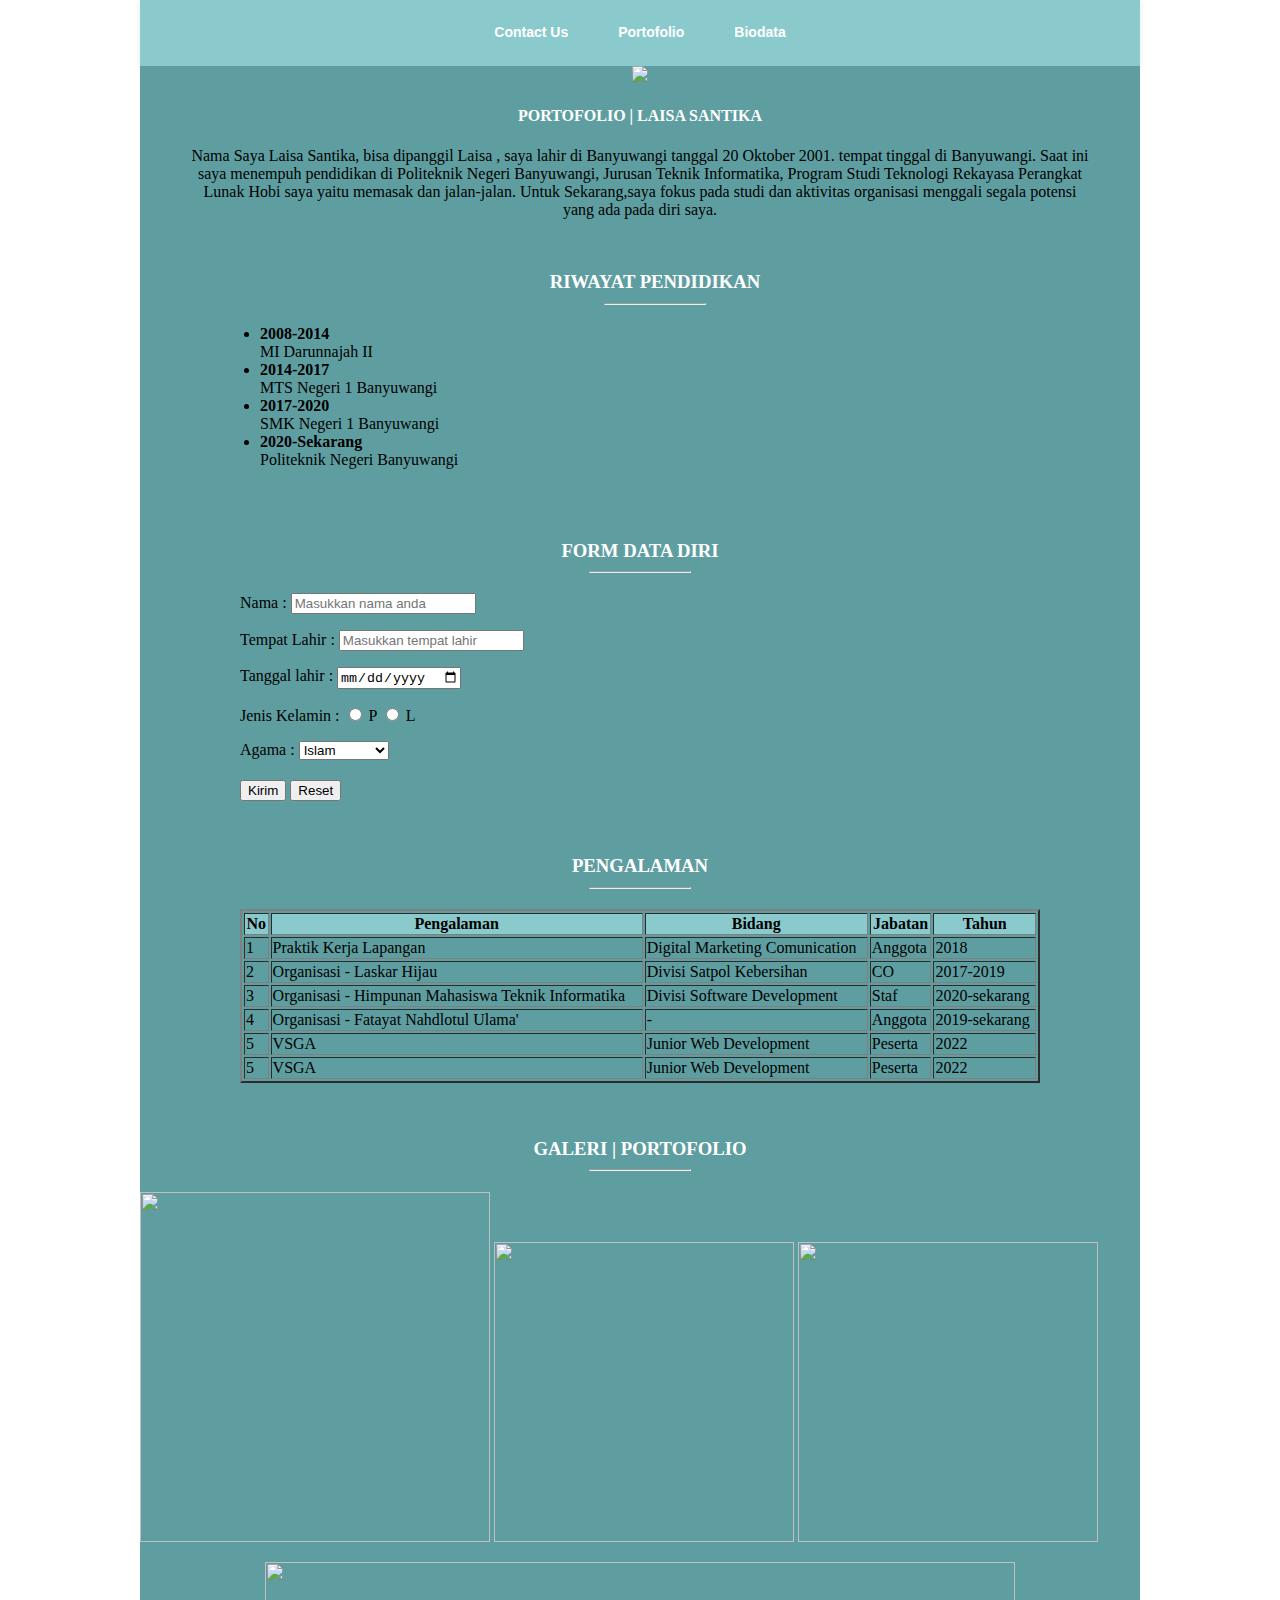
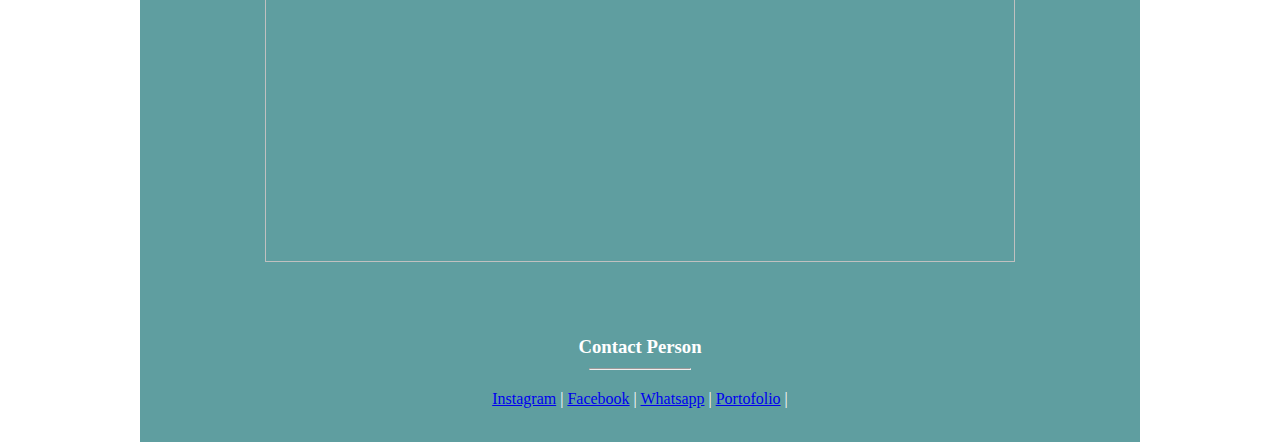
==== portofolio.html @ b4b22e57 "css biodata dan portofolio" ====
<!DOCTYPE html>
<html lang="en">
  <head>
    <meta charset="UTF-8" />
    <meta http-equiv="X-UA-Compatible" content="IE=edge" />
    <meta name="viewport" content="width=device-width, initial-scale=1.0" />
    <title>Portofolio</title>
    <link rel="stylesheet" href="portofolio.css" />
  </head>
  <body>
    <nav>
          <ul>
              <li><a href="latihan.html">Biodata</a></li>
              <li><a href="portofolio.html">Portofolio</a></li>
              <li><a href="#kontak">Contact Us</a></li>
          </ul>
  </nav>
    <header>
      <center>
      <img src="https://iili.io/XXHjcl.png" class="logo" />
    </center>
      <h4 style="text-align: center; color: white;">PORTOFOLIO | LAISA SANTIKA</h4>
      <p style="padding-left: 50px; text-align: center; padding-right: 50px;">Nama Saya Laisa Santika, bisa dipanggil Laisa , saya lahir di Banyuwangi tanggal 20 Oktober 2001. tempat tinggal di Banyuwangi.
        Saat ini saya menempuh pendidikan di Politeknik Negeri Banyuwangi, Jurusan Teknik Informatika, Program Studi Teknologi Rekayasa Perangkat Lunak
        Hobi saya yaitu memasak dan jalan-jalan. Untuk Sekarang,saya fokus pada studi dan aktivitas organisasi menggali segala potensi yang ada pada diri saya.
      </p>
      <br>
      <h3 style="margin-left: 30px; text-align: center;">RIWAYAT PENDIDIKAN<hr></h3>
        <ul style="margin-left:80px ;">
            <li><b>2008-2014</b> <br>MI Darunnajah II</li>
            <li><b>2014-2017</b> <br>MTS Negeri 1 Banyuwangi</li>
            <li><b>2017-2020 </b><br>SMK Negeri 1 Banyuwangi</li>
            <li><b>2020-Sekarang</b> <br>Politeknik Negeri Banyuwangi</li>
        </ul>
        <br>
      </header>
    <div class="formku">
      <br>
      <h3 style="text-align: center">FORM DATA DIRI<hr></h3>
    <form>
      <p>
        <label>Nama :</label>
        <input type="text" name="nama" placeholder="Masukkan nama anda" />
      <p>
      <p>
        <label>Tempat Lahir :</label>
        <input type="text" name="tmptlhr" placeholder="Masukkan tempat lahir"/>
      </p>
      <p>
        <label>Tanggal lahir :</label>
        <input type="date" name="tgllhr" placeholder="Masukkan nama anda" />
      <p>
      <p>
        <label>Jenis Kelamin :</label>
        <input type="radio" name="Kelompok" id="perempuan" />
        <label for="perempuan">P</label>
        <input type="radio" name="Kelompok" id="laki-laki" />
        <label for="laki-laki">L</label>
    </p>
    </p>
      <p>
        <label>Agama :</label>
        <select name="cars" id="cars">
          <option value="islam">Islam</option>
          <option value="hindu">Hindu</option>
          <option value="budha">Budha</option>
          <option value="katolik">Katolik</option>
          <option value="khonghucu">Khonghucu</option>
        </select>
      </p>
      <div style="margin-top: 20px">
        <input type="submit" value="Kirim" />
        <input type="reset" value="Reset" />
      </div>
      <br>
    </form>

  </div>
    <div class="table">
      <br>
      <h3 style="text-align: center">PENGALAMAN<hr></h3>
<table border="2">
    <tr>
      <th>No</th>
      <th>Pengalaman</th>
      <th>Bidang</th>    
      <th>Jabatan</th>
      <th>Tahun</th>
    </tr>
    <tr>
      <td>1</td>
      <td>Praktik Kerja Lapangan</td>
      <td>Digital Marketing Comunication</td>
      <td>Anggota</td>
      <td>2018</td>
    </tr>
    <tr>
      <td>2</td>
      <td>Organisasi - Laskar Hijau</td>
      <td>Divisi Satpol Kebersihan</td>
      <td>CO</td>
      <td>2017-2019</td>
  </tr>
    <tr>
        <td>3</td>
        <td>Organisasi - Himpunan Mahasiswa Teknik Informatika</td>
        <td>Divisi Software Development</td>
        <td>Staf</td>
        <td>2020-sekarang</td>
    </tr>
    <tr>
      <td>4</td>
      <td>Organisasi - Fatayat Nahdlotul Ulama'</td>
      <td>-</td>
      <td>Anggota</td>
      <td>2019-sekarang</td>
    </tr>
    <tr>
      <td>5</td>
      <td>VSGA</td>
      <td>Junior Web Development</td>
      <td>Peserta</td>
      <td>2022</td>
    </tr>
    <tr>
      <td>5</td>
      <td>VSGA</td>
      <td>Junior Web Development</td>
      <td>Peserta</td>
      <td>2022</td>
    </tr>
</table>
<br>
</div>
<div class="katalog">
  <br>
  <h3 style="text-align: center">GALERI | PORTOFOLIO<hr></h3>
  <p>
  <a href="https://codepen.io/LaisaSantika/pen/RwjdZKo"><img src="https://iili.io/XXHjcl.png" style="width: 350px; height: 350px;"></a>
  <a href="https://codepen.io/LaisaSantika/pen/JjOxONx"><img src="https://iili.io/X6cBcb.png" style="width: 300px; height: 300px;"></a>
  <a href="https://codepen.io/LaisaSantika/pen/RwjdZKo"><img src="https://iili.io/X6024e.png" style="width: 300px; height: 300px;"></a>
  </p>
  <p>
    <a href="https://codepen.io/LaisaSantika/pen/QWOVWLJ"><center><img src="https://iili.io/L2PJKN.png" style="width: 750px; height: 300px; text-align: center;"></a></center>
  </p>
  <br>
</div>
<div class="footer" style="color: white;">
  <br>
<h3 style="text-align: center;" id="kontak">Contact Person<hr></h3>
<a href="https://www.instagram.com/laisantika">Instagram</a> |
<a href="https://www.facebook.com/laisa.santika.7">Facebook</a> | 
<a href="https://wa.me/6282237523179">Whatsapp</a> |
<a href="portofolio.html">Portofolio</a> |</p>
<br>
</div>
  </body>
</html>
---- portofolio.css ----
body {
  margin: 0;
  padding: 0;
}
h3 {
  color: white;
  height: 35px;
}
nav {
  width: 1000px;
  margin: 0 auto;
  text-align: center;
  font-family: arial;
  background: rgb(139, 202, 204);
  box-shadow: 0 0.0625rem 0.375rem 0 rgb(0 0 0 / 10%);
  font: 700 0.875rem/0.875rem "Open Sans", sans-serif;
}
nav ul {
  padding: 0 0px;
  list-style: none;
  position: relative;
  display: inline-table;
  margin: 0 auto;
}

nav ul li {
  float: right;
}

nav ul li:hover a {
  color: #d3d0d0;
}

nav ul li a {
  display: block;
  padding: 25px;
  color: #fff;
  text-decoration: none;
}
header {
  width: 1000px;
  margin: 0 auto;
  background-color: cadetblue;
}
.logo {
  width: 150px;
  text-align: center;
}
form {
  margin: 0 auto;
  margin-left: 100px;
}
.formku {
  width: 1000px;
  margin: 0 auto;
  background-color: cadetblue;
}
table {
  margin: 0 auto;
  width: 800px;
}
.table {
  width: 1000px;
  margin: 0 auto;
  background-color: cadetblue;
}
.katalog {
  width: 1000px;
  margin: 0 auto;
  background-color: cadetblue;
}
.footer {
  width: 1000px;
  margin: 0 auto;
  background-color: cadetblue;
  text-align: center;
}
hr {
  width: 100px;
}
th {
  background: rgb(139, 202, 204);
}
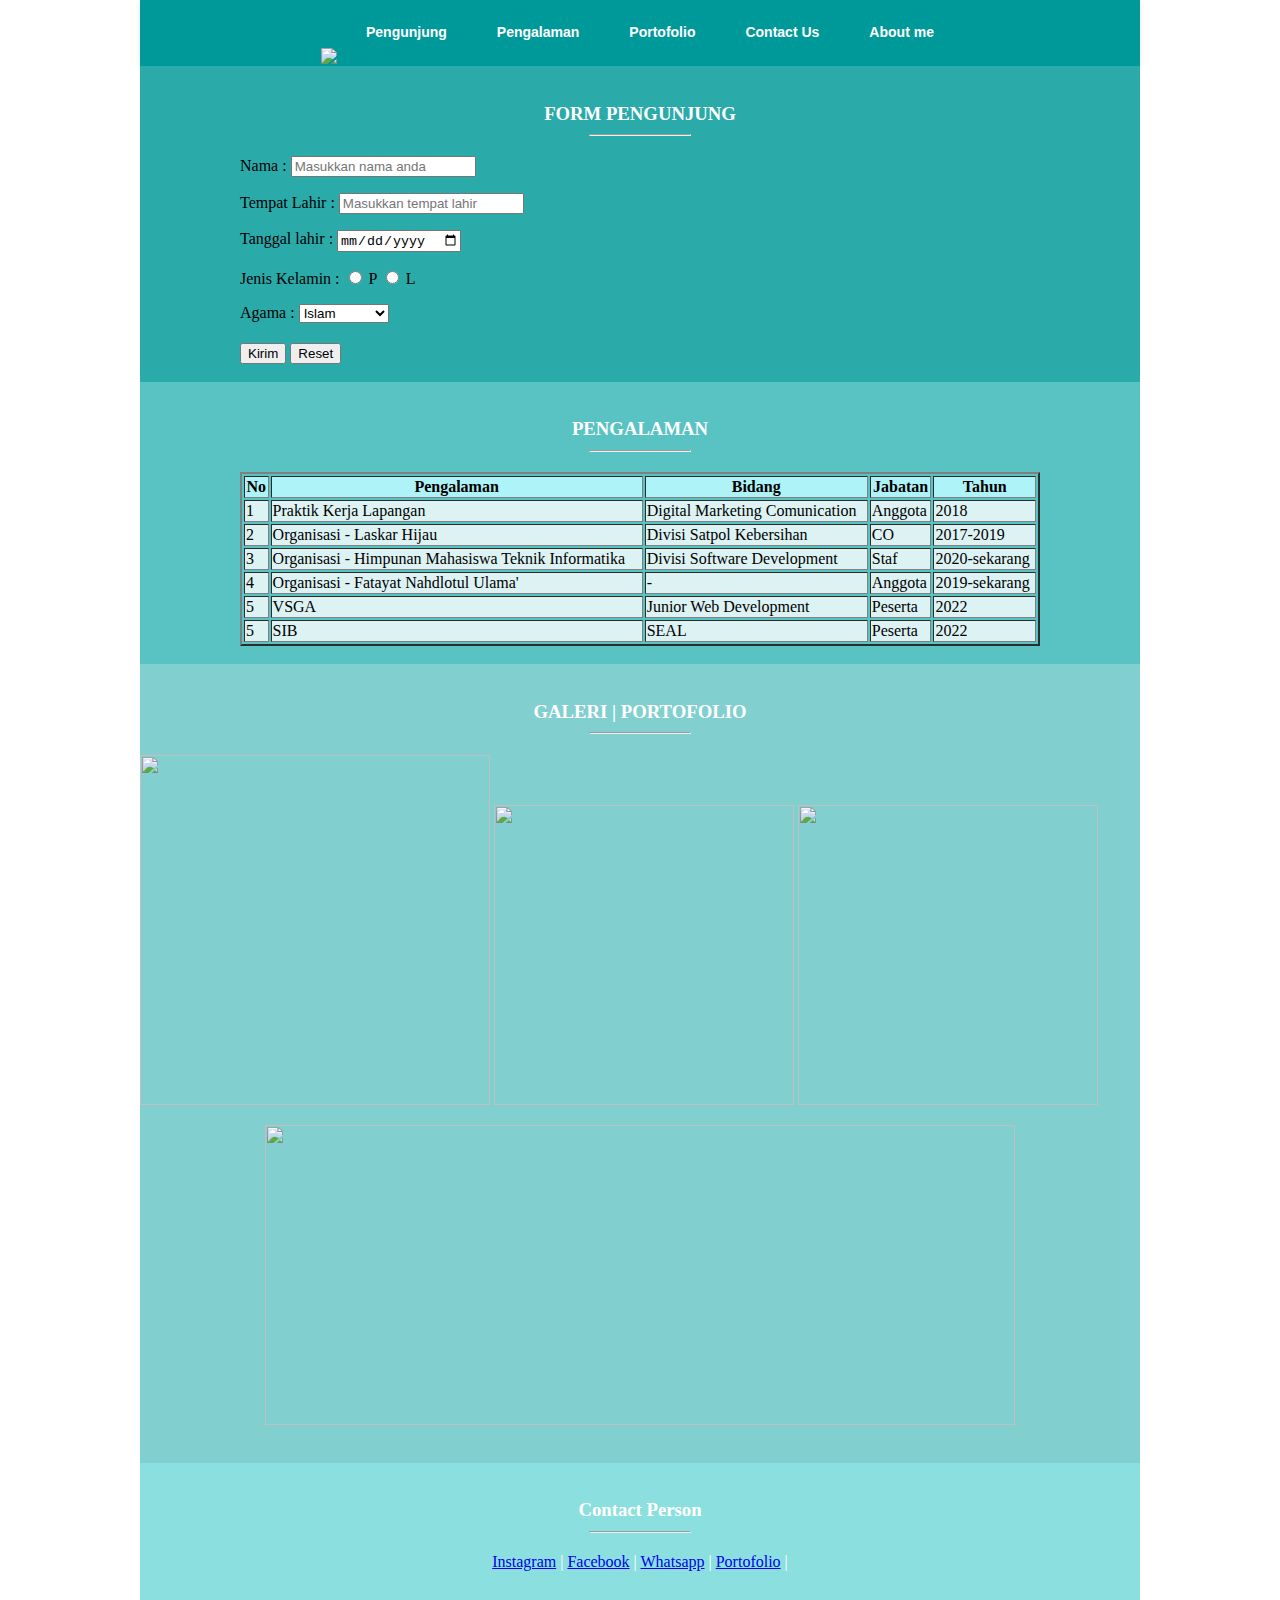
==== commit 646acd82: "add Navbar di index dan portofolio" ====
--- a/portofolio.html
+++ b/portofolio.html
@@ -9,34 +9,18 @@
   </head>
   <body>
     <nav>
+      <img src="https://iili.io/XXHjcl.png" class="logo" style="width: 65px;" />
           <ul>
-              <li><a href="latihan.html">Biodata</a></li>
-              <li><a href="portofolio.html">Portofolio</a></li>
+              <li><a href="index.html">About me</a></li>
               <li><a href="#kontak">Contact Us</a></li>
+              <li><a href="#katalog">Portofolio</a></li>
+              <li><a href="#pengalaman">Pengalaman</a></li>
+              <li><a href="#pengunjung">Pengunjung</a></li>
           </ul>
   </nav>
-    <header>
-      <center>
-      <img src="https://iili.io/XXHjcl.png" class="logo" />
-    </center>
-      <h4 style="text-align: center; color: white;">PORTOFOLIO | LAISA SANTIKA</h4>
-      <p style="padding-left: 50px; text-align: center; padding-right: 50px;">Nama Saya Laisa Santika, bisa dipanggil Laisa , saya lahir di Banyuwangi tanggal 20 Oktober 2001. tempat tinggal di Banyuwangi.
-        Saat ini saya menempuh pendidikan di Politeknik Negeri Banyuwangi, Jurusan Teknik Informatika, Program Studi Teknologi Rekayasa Perangkat Lunak
-        Hobi saya yaitu memasak dan jalan-jalan. Untuk Sekarang,saya fokus pada studi dan aktivitas organisasi menggali segala potensi yang ada pada diri saya.
-      </p>
-      <br>
-      <h3 style="margin-left: 30px; text-align: center;">RIWAYAT PENDIDIKAN<hr></h3>
-        <ul style="margin-left:80px ;">
-            <li><b>2008-2014</b> <br>MI Darunnajah II</li>
-            <li><b>2014-2017</b> <br>MTS Negeri 1 Banyuwangi</li>
-            <li><b>2017-2020 </b><br>SMK Negeri 1 Banyuwangi</li>
-            <li><b>2020-Sekarang</b> <br>Politeknik Negeri Banyuwangi</li>
-        </ul>
-        <br>
-      </header>
     <div class="formku">
       <br>
-      <h3 style="text-align: center">FORM DATA DIRI<hr></h3>
+      <h3 style="text-align: center" id="pengunjung">FORM PENGUNJUNG<hr></h3>
     <form>
       <p>
         <label>Nama :</label>
@@ -78,7 +62,7 @@
   </div>
     <div class="table">
       <br>
-      <h3 style="text-align: center">PENGALAMAN<hr></h3>
+      <h3 style="text-align: center" id="pengalaman">PENGALAMAN<hr></h3>
 <table border="2">
     <tr>
       <th>No</th>
@@ -124,15 +108,15 @@
     </tr>
     <tr>
       <td>5</td>
-      <td>VSGA</td>
-      <td>Junior Web Development</td>
+      <td>SIB</td>
+      <td>SEAL</td>
       <td>Peserta</td>
       <td>2022</td>
     </tr>
 </table>
 <br>
 </div>
-<div class="katalog">
+<div class="katalog" id="katalog">
   <br>
   <h3 style="text-align: center">GALERI | PORTOFOLIO<hr></h3>
   <p>
@@ -145,7 +129,7 @@
   </p>
   <br>
 </div>
-<div class="footer" style="color: white;">
+<div class="footer" style="color: white;" id="kontak">
   <br>
 <h3 style="text-align: center;" id="kontak">Contact Person<hr></h3>
 <a href="https://www.instagram.com/laisantika">Instagram</a> |
--- a/portofolio.css
+++ b/portofolio.css
@@ -1,6 +1,7 @@
 body {
   margin: 0;
   padding: 0;
+  background-image: url("https://iili.io/Q2JdDF.png");
 }
 h3 {
   color: white;
@@ -11,7 +12,7 @@
   margin: 0 auto;
   text-align: center;
   font-family: arial;
-  background: rgb(139, 202, 204);
+  background: #009999;
   box-shadow: 0 0.0625rem 0.375rem 0 rgb(0 0 0 / 10%);
   font: 700 0.875rem/0.875rem "Open Sans", sans-serif;
 }
@@ -37,15 +38,6 @@
   color: #fff;
   text-decoration: none;
 }
-header {
-  width: 1000px;
-  margin: 0 auto;
-  background-color: cadetblue;
-}
-.logo {
-  width: 150px;
-  text-align: center;
-}
 form {
   margin: 0 auto;
   margin-left: 100px;
@@ -53,7 +45,7 @@
 .formku {
   width: 1000px;
   margin: 0 auto;
-  background-color: cadetblue;
+  background: #2baaaa;
 }
 table {
   margin: 0 auto;
@@ -62,22 +54,25 @@
 .table {
   width: 1000px;
   margin: 0 auto;
-  background-color: cadetblue;
+  background-color: #59c2c2;
 }
 .katalog {
   width: 1000px;
   margin: 0 auto;
-  background-color: cadetblue;
+  background: #81cfcf;
 }
 .footer {
   width: 1000px;
   margin: 0 auto;
-  background-color: cadetblue;
+  background-color: rgb(140, 223, 223);
   text-align: center;
 }
 hr {
   width: 100px;
 }
 th {
-  background: rgb(139, 202, 204);
+  background: rgb(174, 243, 247);
 }
+td {
+  background: rgb(220, 242, 243);
+}
